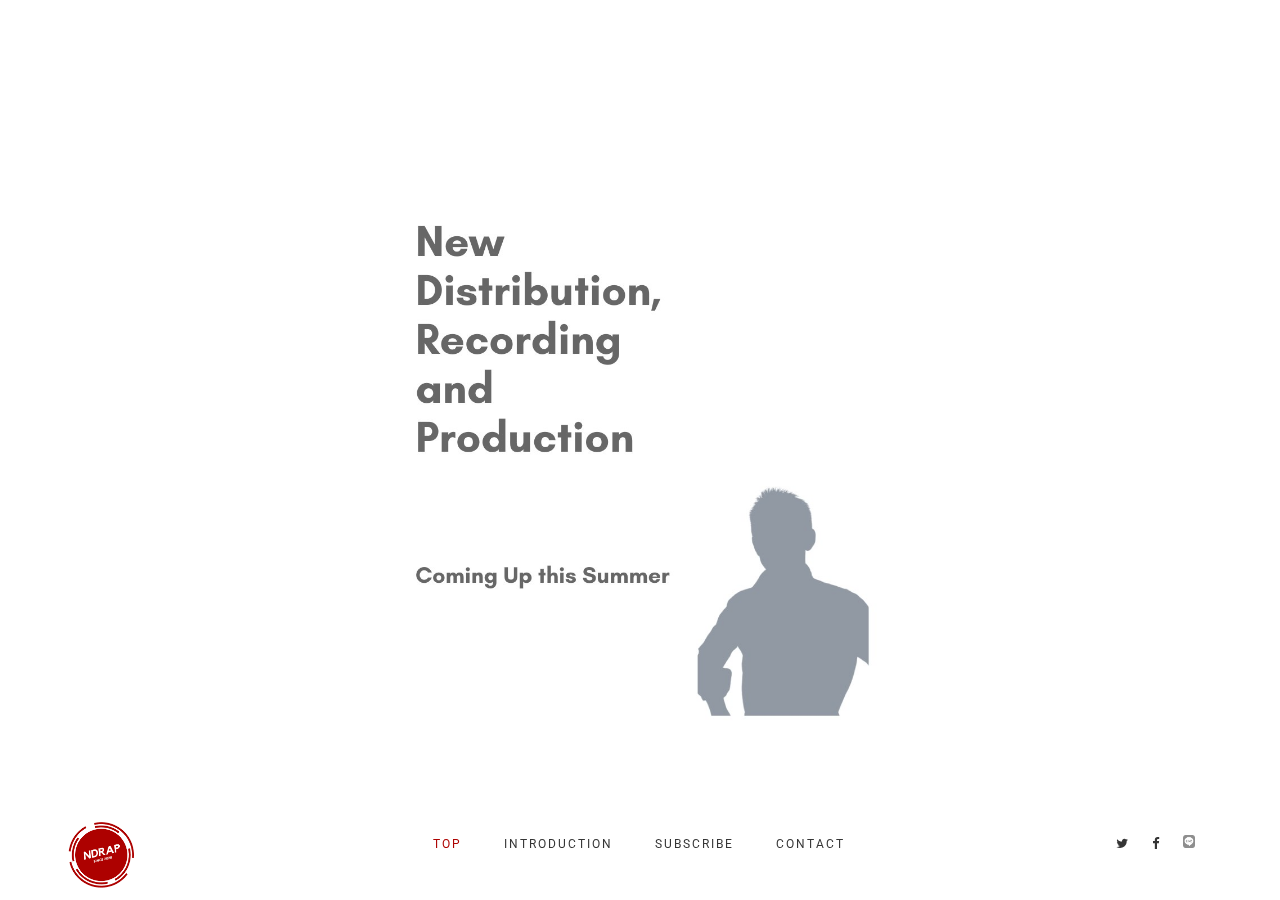
==== index.html @ 212618a7 "Add files via upload" ====
<!DOCTYPE HTML>

<html>
<head>
<meta name="viewport" content="width=device-width, initial-scale=1, maximum-scale=1" />
<meta charset="utf-8">

<!-- Description, Keywords and Author -->

<meta name="description" content="">
<meta name="author" content="">
<title>NDRAP | Coming Up this Summer</title>
<link rel="shortcut icon" href="images/favicon.ico" type="image/x-icon">

<!-- style -->

<link href="css/style.css" rel="stylesheet">

<!-- style -->

<!-- bootstrap -->

<link href="css/bootstrap.min.css" rel="stylesheet">

<!-- responsive -->

<link href="css/responsive.css" rel="stylesheet">

<!-- font-awesome -->

<link href="css/font-awesome.min.css" rel="stylesheet">


<!-- font-awesome -->

<!-- Slider -->

<link href="css/jquery.fadeshow-0.1.1.min.css" rel="stylesheet">

<!-- forumrun -->
<script src="https://sdk.form.run/js/v2/formrun.js"></script>

</head>

<body>
<!-- Full Page Image Background Carousel Header -->

<div class="background"></div>
<div class="over-bg"></div>

<!-- Full Page Image Background Carousel Header --> 

<!-- main -->

<main role="slider-container"> 
  
  <!-- container -->
  
  <div class="container"> 
    
    <!-- tab-content -->
    
    <div class="tab-content text-center"> 
      
      <!-- Countdown -->
      
      <section id="home" class="tab-pane fade in">
        <article role="countdown" class="countdown-pan">
          <!-- <div id="countdown" class="text-center"></div> -->
          <!-- <p>Coming Up this Summer</p> -->
        </article>
      </section>
      
      <!-- Countdown --> 
      
      <!-- introduction -->
      
      <section id="menu1" class="tab-pane fade">
        <article role="introduction" class="introduction-pan">
          <header class="page-title">
            <h2>Our Introduction</h2>
          </header>
          <p>We are a team of talented people with big ideas and creative minds. <br/>We are here to make your music a lot more beautiful and remarkable. <br/>Great Hits Coming Soon. <br/>
            <br/>
            NDRAP is a perfect solution to keep your listeners interested while living your daily life. <br/>We know what's best and we're here for you.</p>
          
          <!-- services -->
          
          <ul role="services">
            <li> <i class="fa fa-microphone" aria-hidden="true"></i>
              <h6>Recording<br/>Production</h6>
              <!-- <p>We are a team of talented people<br/>
                with big ideas and creative.</p> -->
            </li>
            <li> <i class="fa fa-play-circle" aria-hidden="true"></i>
              <h6>Promotion</h6>

            </li>
            <li> <i class="fa fa-group" aria-hidden="true"></i>
              <h6>Distribution</h6>

            </li>
          </ul>
          
          <!-- services --> 
          
        </article>
      </section>
      
      <!-- introduction --> 
      
      <!-- Subscribe -->
      
      <section id="menu2" class="tab-pane fade">
        <article role="subscribe" class="subscribe-pan">
          <header class="page-title">
            <h2>Subscribe to Us</h2>
          </header>
<!-- formrun メルマガ登録 start-->
<!-- class, action, methodを変更しないでください -->
<form id="subscribe-form" class="formrun" action="https://form.run/api/v1/r/tyfgfadmeo5muv63xi6n5uzw" method="post">
  <!-- ↓自由に要素を追加・編集することができます -->
  <div class="item">
    <label class="labels" for="name">お名前</label>
    <input class="inputs" name="お名前" type="text" id="name" placeholder="山田太郎">
  </div>
  
  <div class="item">
    <label class="labels" for="email">メールアドレス [必須]</label>
    <input class="inputs" name="メールアドレス" type="text" id="email" placeholder="example@gmail.com" data-formrun-type="email" data-formrun-required>
    <div data-formrun-show-if-error="メールアドレス">メールアドレスを正しく入力してください</div>
  </div>

  <!-- ボット投稿をブロックするためのタグ -->
  <div class="_formrun_gotcha">
    <style media="screen">._formrun_gotcha {position:absolute!important;height:1px;width:1px;overflow:hidden;}</style>
    <label for="_formrun_gotcha">If you are a human, ignore this field</label>
    <input type="text" name="_formrun_gotcha" id="_formrun_gotcha" tabindex="-1">
  </div>
  
  <div class="btn-area">
  <button type="submit" data-formrun-error-text="未入力の項目があります" data-formrun-submitting-text="送信中...">送信する</button>
</div>

</form>
 <!-- formrun メルマガ登録 end-->
            

            


        </article>
      </section>
      
      <!-- Subscribe --> 
      
      <!-- Contact -->
      
      <section id="menu3" class="tab-pane fade">
        <article role="contact" class="contact-pan">
          <header class="page-title">
            <h2>Stay in touch with us</h2>
          </header>
<!-- formrun お問い合わせ start-->
<!-- class, action, methodを変更しないでください -->
<form id="contact-form" class="formrun" action="https://form.run/api/v1/r/vb2j56w2xs3ig93nwm2j6v07" method="post">
  <!-- ↓自由に要素を追加・編集することができます -->
  <div class="item">
    <label class="labels" for="name">お名前</label>
    <input class="inputs" name="お名前" type="text" id="name" placeholder="山田太郎">
  </div>
  
  <div class="item">
    <label class="labels" for="email">メールアドレス [必須]</label>
    <input class="inputs" name="メールアドレス" type="text" id="email" placeholder="example@gmail.com" data-formrun-type="email" data-formrun-required>
    <div data-formrun-show-if-error="メールアドレス">メールアドレスを正しく入力してください</div>
  </div>
  
  <div class="item">
    <label class="labels" for="letter">お問い合わせ [必須]</label>
    <textarea class="inputs" name="お問い合わせ" id="letter" placeholder="ここには自由にコメントを記入してください" data-formrun-required></textarea>
    <div data-formrun-show-if-error="お問い合わせ">お問い合わせを入力してください</div>
  </div>


  <!-- ボット投稿をブロックするためのタグ -->
  <div class="_formrun_gotcha">
    <style media="screen">._formrun_gotcha {position:absolute!important;height:1px;width:1px;overflow:hidden;}</style>
    <label for="_formrun_gotcha">If you are a human, ignore this field</label>
    <input type="text" name="_formrun_gotcha" id="_formrun_gotcha" tabindex="-1">
  </div>
  
  <div class="btn-area">
  <button type="submit" data-formrun-error-text="未入力の項目があります" data-formrun-submitting-text="送信中...">送信する</button>
</div>

</form>
 <!-- formrun お問い合わせ end-->

        </article>
      </section>
    </div>
    
    <!-- tab-content --> 
    
  </div>
</main>

<!-- container --> 

<!-- main --> 

<!-- header -->

<header role="header">
  <hgroup> 
    
    <!-- logo -->
    <h1>
      <a href="#home" data-toggle="tab">
        <img src="images/logo.png" alt="サイトタイトル" width="75px" height="auto">
      </a>
    </h1>
    <!-- <h1> <a href="#" title="Pixicon">LOGO</a> </h1> -->
    
    <!-- logog --> 
    
    <!-- nav -->
    
    <nav role="nav" id="header-nav" class="nav navy">
      <ul class="nav nav-tabs">
        <li class="active"><a data-toggle="tab" href="#home" title="Countdown">Top</a></li>
        <li><a data-toggle="tab" href="#menu1" title="Introduction">introduction</a></li>
        <li><a data-toggle="tab" href="#menu2" title="Subscribe">Subscribe</a></li>
        <li><a data-toggle="tab" href="#menu3" title="Contact">Contact</a></li>
      </ul>
      <div role="socil-icons" class="mobile-social">
        <li>
            <a target="_blank" class="twitter-share-button" href="https://twitter.com/intent/tweet?text=Coming%20soon%20https://newdistributionrecord.com"><i class="fa fa-twitter" aria-hidden="true"></i></a>
        </li>
        <li>
          <a target="_blank" title="facebook" onclick="window.open('https://www.facebook.com/sharer/sharer.php?href='+encodeURIComponent('[https://newdistributionrecord.com]'),'facebook-share-dialog','width=626,height=436'); return false;"><i class="fa fa-facebook" aria-hidden="true"></i></a>
        </li>
        <li>
            <a target="_blank" title="line" href="https://social-plugins.line.me/lineit/share?url=https://newdistributionrecord.com">
              <img src="images/square-grey.png" class="line-icon"/>
            </a>      
          </li>
      </div>
    </nav>
    
    <!-- nav --> 
    
    <!-- Socil Icon -->
    
    <ul role="socil-icons" class="desk-social">
      <li>
          <a target="_blank" class="twitter-share-button" href="https://twitter.com/intent/tweet?text=Coming%20soon%20https://newdistributionrecord.com"><i class="fa fa-twitter" aria-hidden="true"></i></a>
      </li>
      <li>
          <a target="_blank" title="facebook" onclick="window.open('https://www.facebook.com/sharer/sharer.php?href='+encodeURIComponent('[https://newdistributionrecord.com]'),'facebook-share-dialog','width=626,height=436'); return false;"><i class="fa fa-facebook" aria-hidden="true"></i></a>
      </li>
      <li>
          <a target="_blank" title="line" href="https://social-plugins.line.me/lineit/share?url=https://newdistributionrecord.com">
            <img src="images/square-grey.png" class="line-icon"/>
          </a>     
    </li>
    </ul>
    
    <!-- Socil Icon --> 
    
  </hgroup>
  <footer class="desk">
  </footer>
</header>

<!-- header -->

<footer class="mobile">
</footer>

<!-- jQuery (necessary for Bootstrap's JavaScript plugins) --> 

<script src="js/jquery.min.js" type="text/javascript"></script> 

<!-- custom --> 
<style>
 
</style>

<script src="js/custom.js" type="text/javascript"></script> 
<script src="js/nav-custom.js" type="text/javascript"></script> 
<script>
// メニュー項目クリックでNavを閉じる
$(".nav-tabs").find("li").on("click",function() {
	// sp only
	if( $("#menu-button").hasClass("menu-opened")) {
		$("#menu-button").removeClass('menu-opened');
		$(".nav-tabs").removeClass("open").hide();
	}
});




</script>
<!-- Include all compiled plugins (below), or include individual files as needed --> 

<script src="js/bootstrap.min.js" type="text/javascript"></script> 

<!-- jquery.countdown --> 

<!-- <script src="js/countdown-js.js" type="text/javascript"></script>  -->

<!-- slider --> 

<script type="text/javascript" src="js/background.cycle.js"></script> 
<script type="text/javascript" src="js/background.cycle-custom.js"></script> 
<script src="js/html5shiv.js" type="text/javascript"></script>
</body>
</html>
---- css/style.css ----
/*

	Theme Name: Pixicon

	Author: Designstub

	Author URI: www.designstub.com

	License: GNU General Public License version 3.0

	License URI:

	Version: 1.0

	

	1. Body style

	2. Main

	3.

	4. Header

		1. Hgroup

			1. Logo

			2. Nave

			3. Socil Icon

		2. Footer

	5. Countdown

	6. Page Title

	7. Introduction

	8. Subscribe

	9. Contact

*/

@import url(https://fonts.googleapis.com/css?family=Oranienbaum);

html {

	-ms-text-size-adjust: 100%;

	-webkit-text-size-adjust: 100%;

}

*, *:before, *:after {

	-webkit-box-sizing: border-box;

	-moz-box-sizing: border-box;

	box-sizing: border-box;

}

input, textarea {

	-webkit-appearance: none;

	-webkit-border-radius: 0;

}

button, html input[type="button"],/* 1 */ input[type="reset"], input[type="submit"] {

	-webkit-appearance: button;

	cursor: pointer;

 *overflow:visible;

}

body, img {

	transition: all .2s linear;

	-o-transition: all .2s linear;

	-moz-transition: all .2s linear;

	-webkit-transition: all .2s linear;

}

html, body, div, span, object, iframe, h1, h2, h3, h4, h5, h6, p, blockquote, pre, abbr, address, cite, code, del, dfn, em, img, ins, kbd, q, samp, small, strong, sub, sup, var, b, i, dl, dt, dd, ol, ul, li, fieldset, form, label, legend, table, caption, tbody, tfoot, thead, tr, th, td, article, aside, canvas, details, figcaption, figure, footer, header, hgroup, menu, nav, section, summary, time, mark, audio, video, input, main {

	-webkit-box-sizing: border-box;

	-moz-box-sizing: border-box;

	box-sizing: border-box;

	margin: 0;

	padding: 0;

	vertical-align: baseline;

	border: 0;

	outline: 0;

}

article, aside, details, figcaption, figure, footer, header, hgroup, menu, nav, section, img, main {

	display: block

}

audio, canvas, video {

	display: inline-block;

 *display:inline;

 *zoom:1

}

blockquote:before, blockquote:after, q:before, q:after {

	content: '';

	content: none;

}

.clear {

	clear: both;

	line-height: 0;

	height: 0;

}

a {

	text-decoration: none;

	outline: none;

	color: #010101;

	transition-delay: 0s;

	transition-duration: 0.6s;

	transition-property: all;

	transition-timing-function: ease;

}

a:focus, img:focus, button:focus, .btn:focus {

	outline: none;

}



::-moz-selection {

 background-color:#e84d49;

 color:#fff;

 text-shadow:none;

}

::selection {

	background-color: #e84d49;

	color: #fff;

	text-shadow: none;

}

@font-face {

	font-family: 'Roboto', sans-serif;

	font-family: 'Oranienbaum', serif;

}

/*===== Main ===*/

main[role="main-wrapper-iamge"],main[role="main-wrapper-iamge"] > .over-bg-color{ background-image:url(../images/bg-image.jpg); background-size:cover; background-position:50% 0; background-repeat:no-repeat; width:100%; height:100%; position:fixed; width:100%; height:100%}

main[role="main-wrapper-iamge"] > .over-bg-color{background-color:rgba(255,255,255,8.5); background-image:none; padding:0}

/*===== Header ===*/

header[role="header"]{ position: fixed; bottom:0; left:0; right:0; width:100%; padding:0 5%; z-index:6}

header[role="header"] > hgroup{background-color:rgba(255,255,255,0.7); overflow:hidden; position:relative }

header[role="header"] > hgroup > h1{ padding:0; margin:0; display:inline-block; position:relative; z-index:5}

header[role="header"] > hgroup > h1 > a{ text-transform:uppercase; font-family: 'Oranienbaum', serif;text-align:center; font-size:24px; line-height:52px;color:#FFF ;display:inline-block; width:157px; font-weight:500; letter-spacing:5px;  }

header[role="header"] > hgroup > h1 > a:hover{ text-decoration:none}

/*===== Nav ===*/

#menu-button{ display:none}

header[role="header"] > hgroup nav{ float:none; clear:both; text-align:center; display:inline-block; position:absolute; left:0; right:0}

header[role="header"] > hgroup nav ul{ padding:0; margin:0; list-style:none; text-align:center; border:none}

header[role="header"] > hgroup nav ul > li{ float:none; display:inline-block; font-size:12px; text-transform:uppercase; letter-spacing:2px; font-weight:400; margin:0 18.5px}

header[role="header"] > hgroup nav ul > li > a{border-radius:0;border:none; padding:0; line-height:52px; display:block;color:#353535}

header[role="header"] > hgroup nav ul > li.active a,header[role="header"] > hgroup nav ul > li a:hover{ background-color: inherit; border:none; color:#AD0301}

header[role="header"] > hgroup nav .nav-tabs>li.active>a, header[role="header"] > hgroup nav .nav-tabs>li.active>a:focus, header[role="header"] > hgroup nav .nav-tabs>li.active>a:hover{ background-color: inherit; border:none;color:#AD0301}

/*===== Socil-Icons ===*/

header[role="header"] > hgroup .mobile-social{ display:none} 

header[role="header"] > hgroup ul[role="socil-icons"]{ list-style:none; padding:0; margin:0; text-align:right; float:right; position:relative; z-index:5}

header[role="header"] > hgroup ul[role="socil-icons"].mobile-social{ display:none}

header[role="header"] > hgroup ul[role="socil-icons"] li{ display:inline-block; margin-right:21px}

header[role="header"] > hgroup ul[role="socil-icons"] li > a{ display:block; line-height:52px; font-size:13px; color:#353535}

header[role="header"] > hgroup ul[role="socil-icons"] li a:hover{ color:#e84d49}

/*===== Footer ===*/

header[role="header"] footer{ text-align:right}

header[role="header"] footer > p,footer.mobile p{ font-size:12px; line-height:50px; color:#353535; font-weight:400}

header[role="header"] footer > p > i,footer.mobile p i{ color:#e84d49; display:inline-block; padding:0 5px}

footer.mobile{ display:none}

/*===== Countdown ===*/

article[role="countdown"].countdown-pan{ padding-top:21.5%; padding-bottom:21.5%;}

article[role="countdown"].countdown-pan h2{font-family: 'Oranienbaum', serif; padding:0; margin:0; font-size:24px; line-height:26px; text-transform:uppercase; font-weight:400; letter-spacing:3px}

article[role="countdown"].countdown-pan h2 > span{ font-size:72px; line-height:72px; position:relative; letter-spacing:inherit; display:inline-block}

article[role="countdown"].countdown-pan h2 > span:after{ content:""; display:block; width:98px; height:3px; position:absolute; left:0; right:0; bottom:-5px; margin:0 auto; background-color:#e84d49}

article[role="countdown"].countdown-pan > p{ text-transform:uppercase; font-weight:700; letter-spacing:3px; margin:0; padding:0; padding-top:29px}

/*===== Page-title ===*/

article header.page-title h2{ text-align:center;font-family: 'Oranienbaum', serif; text-transform:uppercase; font-size:24px; line-height:26px; color:#353535; font-weight:400; letter-spacing:3px; position:relative; margin-bottom:36px; padding:0; margin-top:0}

article header.page-title h2:after{ content:""; display:block; width:98px; height:3px; position:absolute; left:0; right:0; bottom:-12px; margin:0 auto; background-color:#e84d49}

/*===== Introduction ===*/

article[role="introduction"].introduction-pan{ padding-top:17.6%; padding-bottom:17.6%; background-color: rgba(255,255,255,.9);}

article[role="introduction"].introduction-pan p{ font-size:19px; letter-spacing:1px; font-weight:300}

article[role="introduction"].introduction-pan ul{ margin:0; padding:0; text-align:center; padding-top:50px;}

article[role="introduction"].introduction-pan ul > li{ display:inline-block; margin:0 25px}

article[role="introduction"].introduction-pan ul > li,article[role="introduction"].introduction-pan ul > li > i,article[role="introduction"].introduction-pan ul > li > h6,article[role="subscribe"].subscribe-pan form label,article[role="subscribe"].subscribe-pan form label i{transition-delay: 0s;transition-duration: 0.6s;transition-property: all;transition-timing-function: ease;}

article[role="introduction"].introduction-pan ul > li > i{ font-size:26px; padding-bottom:18px}

article[role="introduction"].introduction-pan ul > li > h6{ font-weight:700; font-size:12px; line-height:13px; text-transform:uppercase; letter-spacing:2px}

article[role="introduction"].introduction-pan ul > li > p{ font-size:12px; line-height:18px; letter-spacing:inherit; padding-top:5px}

article[role="introduction"].introduction-pan ul > li:hover i{ color:#e84d49}

/*===== Subscribe ===*/

article[role="subscribe"].subscribe-pan{ padding-top:22.6%; padding-bottom:22.6%; background-color: rgba(255,255,255,.9);}

article[role="subscribe"].subscribe-pan form{width:429px; margin:0 auto; display:block; overflow:hidden; padding-top:5px; padding-bottom:10px}

article[role="subscribe"].subscribe-pan form input[type="email"]{ display:block; width:369px; height:50px; outline:none; padding:0 10px; border:1px solid #353535; background-color: inherit; font-size:15px; line-height:16px; color:#353535; font-weight:300; float:left}

article[role="subscribe"].subscribe-pan form label{ float:right; width:60px; height:50px; position:relative}

article[role="subscribe"].subscribe-pan form label input{ font-size:0; display:block; border:none; outline:none; cursor:pointer;width:60px; height:50px; background-color:#35373e}

article[role="subscribe"].subscribe-pan form label i { position:absolute; left:0; right:0; top:0; bottom:0; margin:auto; font-size:24px; color:#babbbd; cursor:pointer; line-height:50px}

article[role="subscribe"].subscribe-pan form label:hover input{ background-color:#e84d49}

article[role="subscribe"].subscribe-pan form label:hover i{ color:#FFF}

article[role="subscribe"].subscribe-pan form ::-webkit-input-placeholder { color:#353535; }

article[role="subscribe"].subscribe-pan form ::-moz-placeholder { color:#353535; } /* firefox 19+ */

article[role="subscribe"].subscribe-pan form :-ms-input-placeholder { color:#353535; } /* ie */

article[role="subscribe"].subscribe-pan form input:-moz-placeholder { color:#353535; }

article[role="subscribe"].subscribe-pan > p{ font-size:13px; letter-spacing:1px; font-weight:300}

.error_message{ color:#e84d49}

#success_page h3,#success_page p{color:#60ca6f }

/*===== Contact ===*/

article[role="contact"].contact-pan{ padding-top:22.6% ; padding-bottom:22.6%; background-color: rgba(255,255,255,.9);}

article[role="contact"].contact-pan h3{ font-size:30px; line-height:32px; font-weight:700}

article[role="contact"].contact-pan h3 > a{ color:#353535; text-decoration:none}

article[role="contact"].contact-pan ul{ text-align:center; list-style:none; padding:0; margin:0; padding-top:8px}

article[role="contact"].contact-pan ul > li{ display:inline-block; font-size:19px; line-height:20px; margin:0 4px}

article[role="contact"].contact-pan ul > li i{ padding-right:3px}

article[role="contact"].contact-pan ul > li > a{ color:#353535;text-decoration:none}

article[role="contact"].contact-pan a:hover{ color:#e84d49}

.line-icon{
    width: 12.16px;
    height: 13px; 
}

/* form css */

.lead-form{
	text-align: center;
	font-size:20px;
  }
  form{
	width:460px;
	margin:0 auto;
  }
  .item{
	overflow: hidden;
	margin-bottom: 20px;
  }
  .labels{
	float: left;
	margin-right: 20px;
	width:135px;
	border-left: solid 3px #e0505d;
	padding-left: 10px;
  }
  .inputs{
	float: left;
	width:300px;
  }
  input[type="text"],input[type="email"]{
	border: solid 1px #aaa;
	border-radius:5px;
	padding:10px;
	font-size: 15px;
  }
  textarea{
	border: solid 1px #aaa;
	border-radius:5px;
	padding: 10px;
	height: 160px;
	font-size: 15px;
  }
  .btn-area{
	text-align: center;
  }
  button[type="submit"]{
	background: #e0505c;
	border: none;
	color: white;
	font-size:17px;
	font-weight:bold;
	padding: 10px 20px;
	margin: 0 5px;
  }
---- css/responsive.css ----
/* lg */

@media (min-width:1400px) and (max-width:1920px) {

	article.countdown-pan[role="countdown"]{padding-top:31.5%; padding-bottom:31.5%;}

	article.introduction-pan[role="introduction"]{ padding-top:23.6%; padding-bottom:23.6%;}

	article.subscribe-pan[role="subscribe"]{padding-top:32.6%; padding-bottom:32.6%;}

	article.contact-pan[role="contact"]{ padding-top:15.5%; padding-bottom:15.5%;}

}

/* lg */

/*@media (min-width:1200px) and (max-width:1401px) {

	article.countdown-pan[role="countdown"]{padding-top:20.5%}

	article.introduction-pan[role="introduction"]{ padding-top:10.6%}

	article.subscribe-pan[role="subscribe"],article.contact-pan[role="contact"]{ padding-top:15.6%}

}*/

/* md */

@media (min-width: 992px) and (max-width: 1199px) {

	article.countdown-pan[role="countdown"]{padding-top:31.5%; padding-bottom:31.5%;}

	article.introduction-pan[role="introduction"]{ padding-top:23.6%; padding-bottom:23.6%;}

	article.subscribe-pan[role="subscribe"]{ padding-top:53.5%; padding-bottom:53.5%;}

	article.contact-pan[role="contact"]{ padding-top:23.5%; padding-bottom:23.5%;}

}

/* sm */

@media (min-width: 768px) and (max-width: 991px) {

	article.countdown-pan[role="countdown"]{padding-top:33.5%; padding-bottom:33.5%;}

	article.introduction-pan[role="introduction"]{ padding-top:53.5%; padding-bottom:53.5%;}

	article.subscribe-pan[role="subscribe"]{ padding-top:53.5%; padding-bottom:53.5%;}

	article.contact-pan[role="contact"]{ padding-top:33.5%; padding-bottom:33.5%;}

	header[role="header"]{ padding:0 1%}

	header[role="header"] > hgroup nav ul > li{ margin:0 4.5px}

}

/* xs */

@media (max-width: 767px) {

	body{background-image:url(../images/bg-co.png),url(../images/bg-image.jpg);background-position:47% 0; position:static; background-size:cover;background-repeat:repeat,no-repeat;}

	main[role="main-wrapper-iamge"],main[role="main-wrapper-iamge"] > .over-bg-color{ position: static; background-image:none}

	main[role="main-wrapper-iamge"]{ background-image: none}

	main[role="main-wrapper-iamge"] > .over-bg-color{ background-color:inherit}

	article.countdown-pan[role="countdown"],article.subscribe-pan[role="subscribe"],article.contact-pan[role="contact"]{ padding-bottom:60%; padding-top:30%}

	article.introduction-pan[role="introduction"]{ padding-top:30.6%; padding-bottom:30.6%;}

	

	header[role="header"] > hgroup > h1 > a{ width:120%; line-height:39px; font-size:20px}

	

	header[role="header"]{ top:6px; bottom:inherit; padding:0 2%}

	header[role="header"] > hgroup{ overflow:inherit; padding:2%}

	header[role="header"] > hgroup nav{ position: relative;width:100%; text-align:center}

	footer.desk,header[role="header"] > hgroup ul[role="socil-icons"].desk-social{ display:none}

	header[role="header"] > hgroup nav ul,header[role="header"] > hgroup ul[role="socil-icons"]{ text-align:center; width:100%}

	header[role="header"] > hgroup nav ul > li{ display:block; margin:0; border-bottom:1px solid #CCC}

	header[role="header"] > hgroup nav ul > li a{ line-height:40px}

	footer.mobile p{ text-align:center; line-height:18px}

	header[role="header"] > hgroup div[role="socil-icons"]{ clear:both; display:block; margin:8px 0}

	header[role="header"] > hgroup div[role="socil-icons"] li{ display:inline-block; margin:0 6px}

	header[role="header"] > hgroup div[role="socil-icons"] li a{ color:#353535}

	header[role="header"] > hgroup div[role="socil-icons"] li a:hover{color:#e84d49}

	

	#menu-button{ display: block; position:absolute; right:1%; top:-59px; font-size:0; background-color:transparent; padding:3px 7px; cursor:pointer}

	#menu-button:hover{background-color:transparent;}

	#menu-button i{font-family:'FontAwesome'; font-size:21px; line-height:23px; color:#353535; font-weight:normal}

	

	article.introduction-pan[role="introduction"] ul > li,article.contact-pan[role="contact"] ul > li{ display:block; margin:0; margin-bottom:20px}

	article.subscribe-pan[role="subscribe"] form{ width:100%}

	article.subscribe-pan[role="subscribe"] form input[type="email"]{ width:79.2%}

	article.contact-pan[role="contact"] h3{ font-size:24px; line-height:26px}

	article header.page-title h2{ font-size:22px}

	footer.mobile{ display:block}

}

@media (max-width:414px) {

	article.countdown-pan[role="countdown"],article.subscribe-pan[role="subscribe"],article.contact-pan[role="contact"]{ padding-bottom:60%; padding-top:60%}

	article.introduction-pan[role="introduction"]{ padding-top:55.6%; padding-bottom:40.6%;}

	/* sp form */

	form {
		width: 300px;
	}
	.item .labels {
		width: auto;
		margin-bottom: 10px;
	}


}
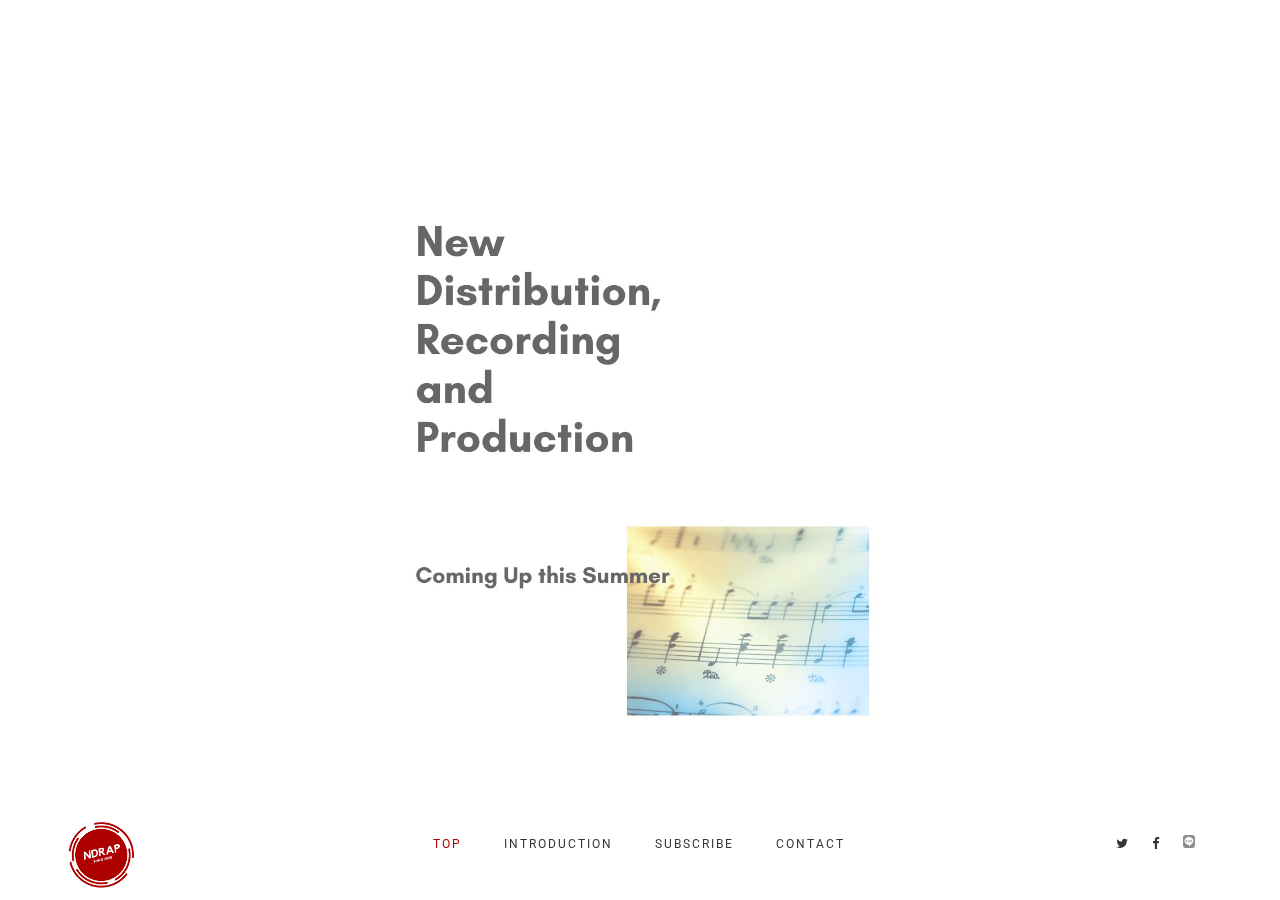
==== commit b9d0ecd1: "Add files via upload" ====
--- a/index.html
+++ b/index.html
@@ -163,7 +163,7 @@
           </header>
 <!-- formrun お問い合わせ start-->
 <!-- class, action, methodを変更しないでください -->
-<form id="contact-form" class="formrun" action="https://form.run/api/v1/r/vb2j56w2xs3ig93nwm2j6v07" method="post">
+<form id="contact-form" class="formrun" action="https://form.run/api/v1/r/vb2j56w2xs3ig93nwm2j6v07" method="post" data-formrun-confirm="true">
   <!-- ↓自由に要素を追加・編集することができます -->
   <div class="item">
     <label class="labels" for="name">お名前</label>
@@ -192,6 +192,10 @@
   
   <div class="btn-area">
   <button type="submit" data-formrun-error-text="未入力の項目があります" data-formrun-submitting-text="送信中...">送信する</button>
+
+  <a href="javascript:void(0)" class="btn btn-default" data-formrun-back-button>戻る</a>
+<button type="submit" class="btn btn-primary">確認</button>
+
 </div>
 
 </form>
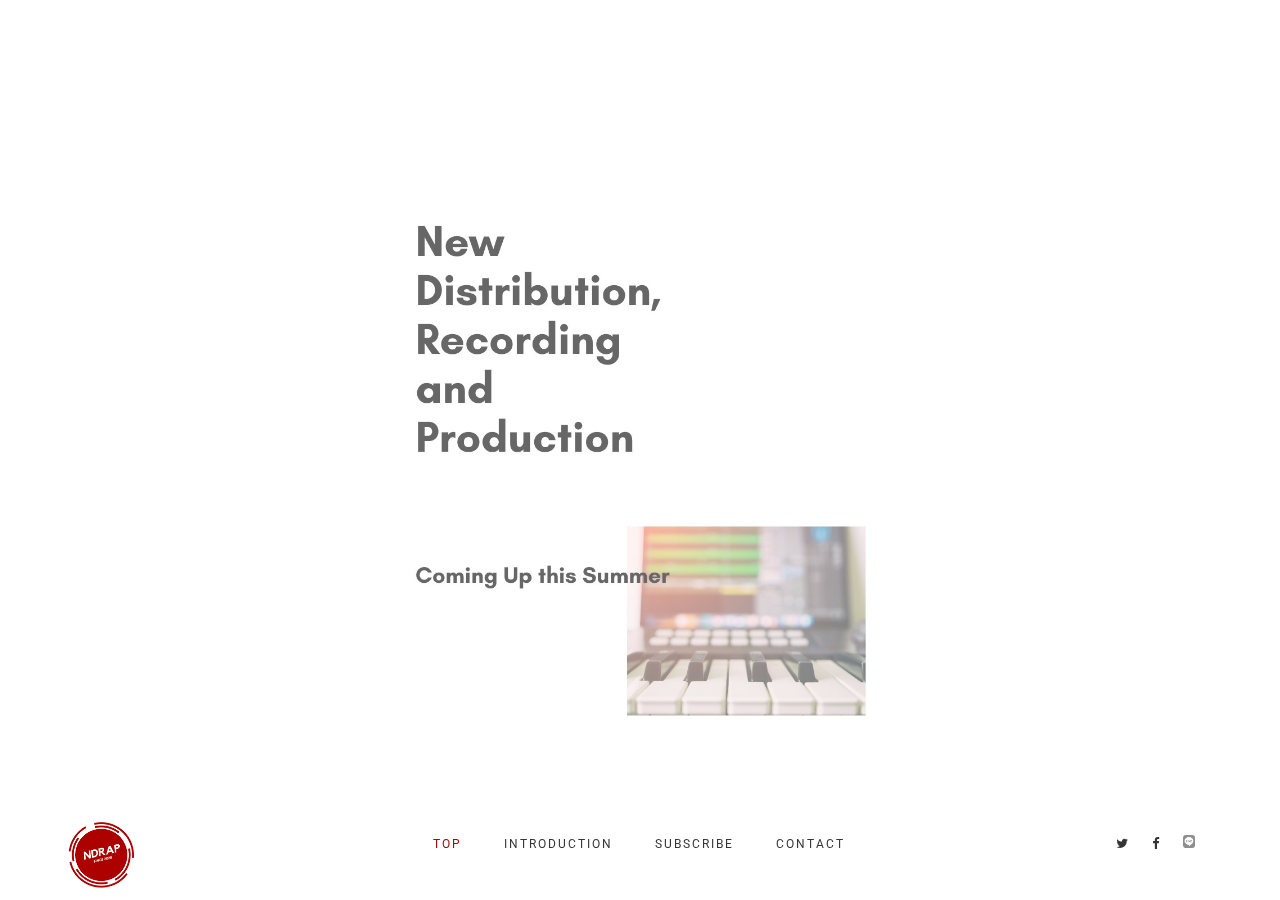
==== commit 5e5eaa70: "Add files via upload" ====
--- a/index.html
+++ b/index.html
@@ -182,6 +182,11 @@
     <div data-formrun-show-if-error="お問い合わせ">お問い合わせを入力してください</div>
   </div>
 
+  <div data-formrun-show-if-confirm>
+
+    よろしければ送信ボタンを押してください。
+    
+    </div>
 
   <!-- ボット投稿をブロックするためのタグ -->
   <div class="_formrun_gotcha">
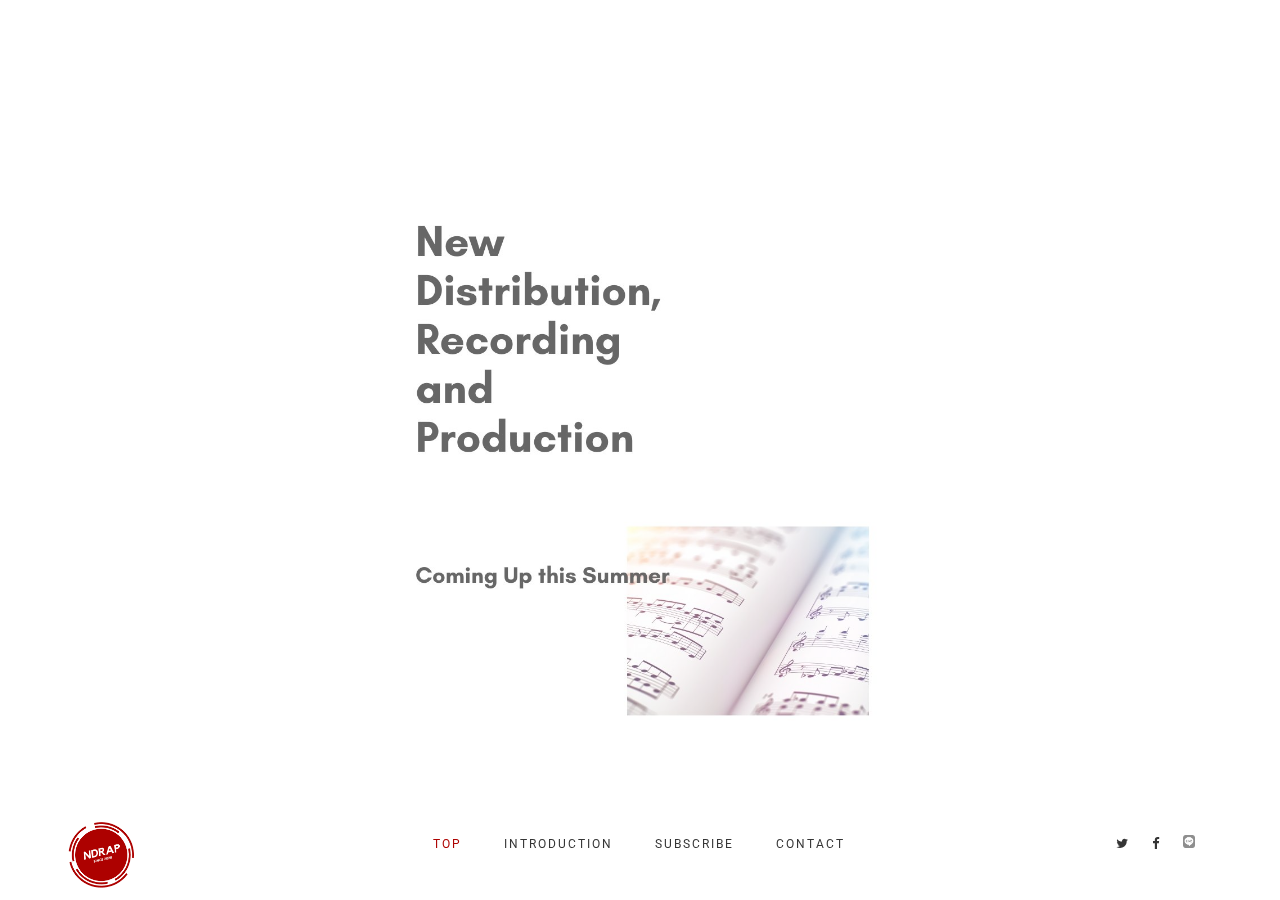
==== commit 51fc369d: "Add files via upload" ====
--- a/index.html
+++ b/index.html
@@ -195,8 +195,8 @@
     <input type="text" name="_formrun_gotcha" id="_formrun_gotcha" tabindex="-1">
   </div>
   
-  <div class="btn-area">
-  <button type="submit" data-formrun-error-text="未入力の項目があります" data-formrun-submitting-text="送信中...">送信する</button>
+  <!-- <div class="btn-area">
+  <button type="submit" data-formrun-error-text="未入力の項目があります" data-formrun-submitting-text="送信中...">送信する</button> -->
 
   <a href="javascript:void(0)" class="btn btn-default" data-formrun-back-button>戻る</a>
 <button type="submit" class="btn btn-primary">確認</button>
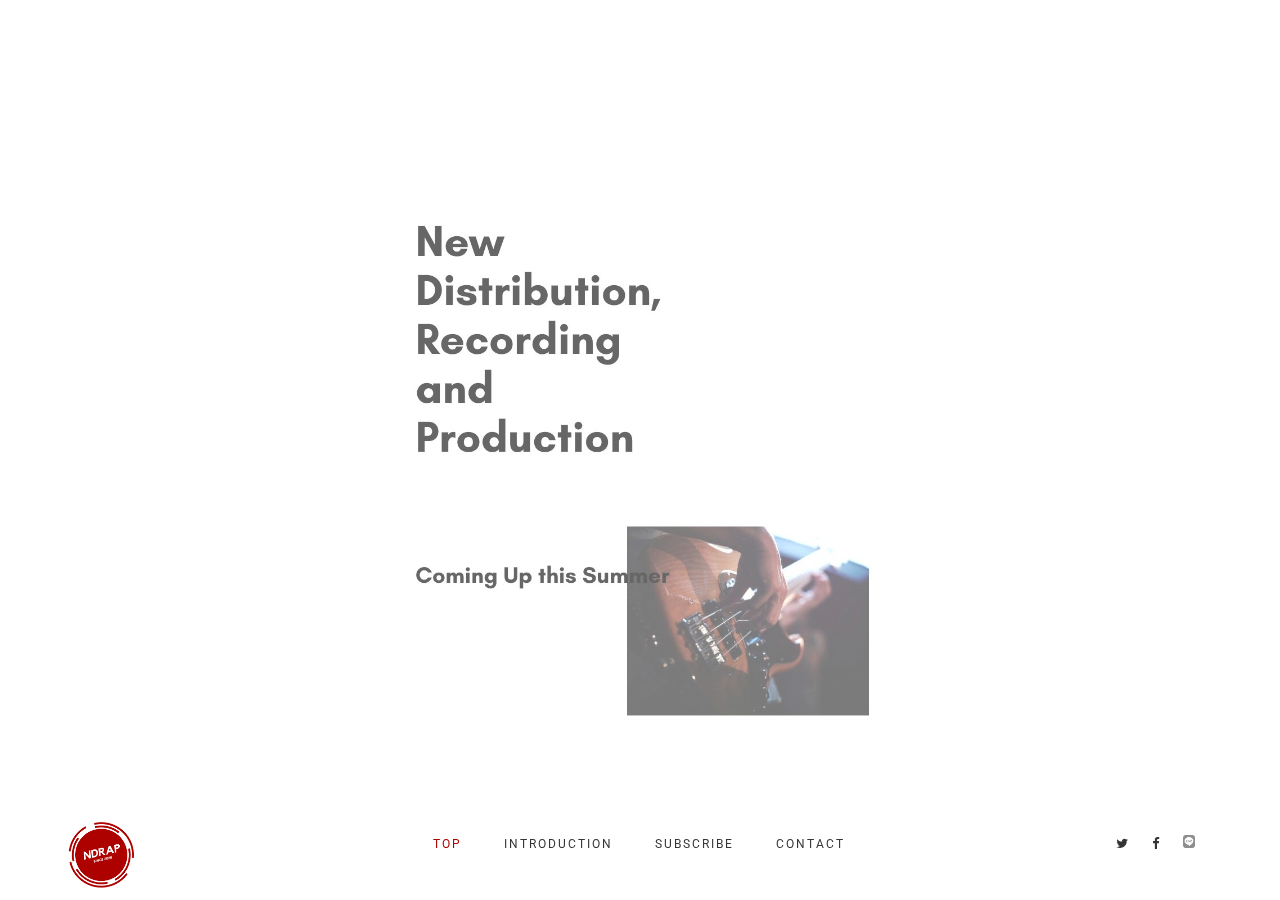
==== commit 6e86ea76: "Add files via upload" ====
--- a/index.html
+++ b/index.html
@@ -159,7 +159,8 @@
       <section id="menu3" class="tab-pane fade">
         <article role="contact" class="contact-pan">
           <header class="page-title">
-            <h2>Stay in touch with us</h2>
+            <!-- <h2>Stay in touch with us</h2> -->
+            <h2>お問い合わせ</h2>
           </header>
 <!-- formrun お問い合わせ start-->
 <!-- class, action, methodを変更しないでください -->
@@ -195,8 +196,9 @@
     <input type="text" name="_formrun_gotcha" id="_formrun_gotcha" tabindex="-1">
   </div>
   
-  <!-- <div class="btn-area">
-  <button type="submit" data-formrun-error-text="未入力の項目があります" data-formrun-submitting-text="送信中...">送信する</button> -->
+  <div class="btn-area">
+    
+  <button type="submit" data-formrun-error-text="未入力の項目があります" data-formrun-submitting-text="送信中...">送信する</button>
 
   <a href="javascript:void(0)" class="btn btn-default" data-formrun-back-button>戻る</a>
 <button type="submit" class="btn btn-primary">確認</button>
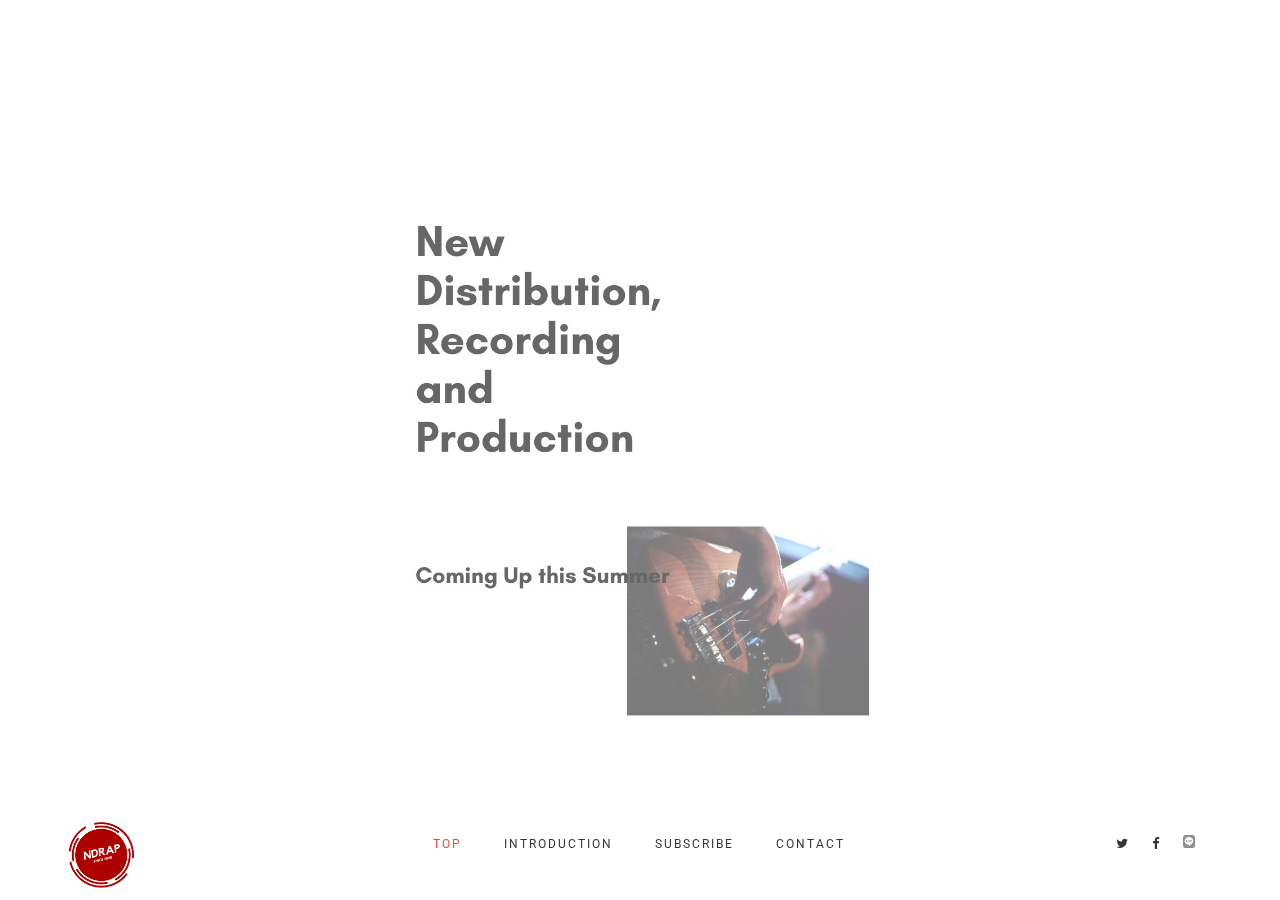
==== commit 48db240b: "Add files via upload" ====
--- a/index.html
+++ b/index.html
@@ -159,8 +159,8 @@
       <section id="menu3" class="tab-pane fade">
         <article role="contact" class="contact-pan">
           <header class="page-title">
-            <!-- <h2>Stay in touch with us</h2> -->
-            <h2>お問い合わせ</h2>
+            <h2>Stay in touch with us</h2>
+
           </header>
 <!-- formrun お問い合わせ start-->
 <!-- class, action, methodを変更しないでください -->
@@ -197,8 +197,6 @@
   </div>
   
   <div class="btn-area">
-    
-  <button type="submit" data-formrun-error-text="未入力の項目があります" data-formrun-submitting-text="送信中...">送信する</button>
 
   <a href="javascript:void(0)" class="btn btn-default" data-formrun-back-button>戻る</a>
 <button type="submit" class="btn btn-primary">確認</button>
--- a/css/style.css
+++ b/css/style.css
@@ -232,9 +232,9 @@
 
 header[role="header"] > hgroup nav ul > li > a{border-radius:0;border:none; padding:0; line-height:52px; display:block;color:#353535}
 
-header[role="header"] > hgroup nav ul > li.active a,header[role="header"] > hgroup nav ul > li a:hover{ background-color: inherit; border:none; color:#AD0301}
-
-header[role="header"] > hgroup nav .nav-tabs>li.active>a, header[role="header"] > hgroup nav .nav-tabs>li.active>a:focus, header[role="header"] > hgroup nav .nav-tabs>li.active>a:hover{ background-color: inherit; border:none;color:#AD0301}
+header[role="header"] > hgroup nav ul > li.active a,header[role="header"] > hgroup nav ul > li a:hover{ background-color: inherit; border:none; color:#e84d49}
+
+header[role="header"] > hgroup nav .nav-tabs>li.active>a, header[role="header"] > hgroup nav .nav-tabs>li.active>a:focus, header[role="header"] > hgroup nav .nav-tabs>li.active>a:hover{ background-color: inherit; border:none;color:#e84d49}
 
 /*===== Socil-Icons ===*/
 
@@ -402,8 +402,9 @@
 	font-weight:bold;
 	padding: 10px 20px;
 	margin: 0 5px;
-  }
-
-
-
-
+	border-radius: 4px;
+  }
+
+
+
+
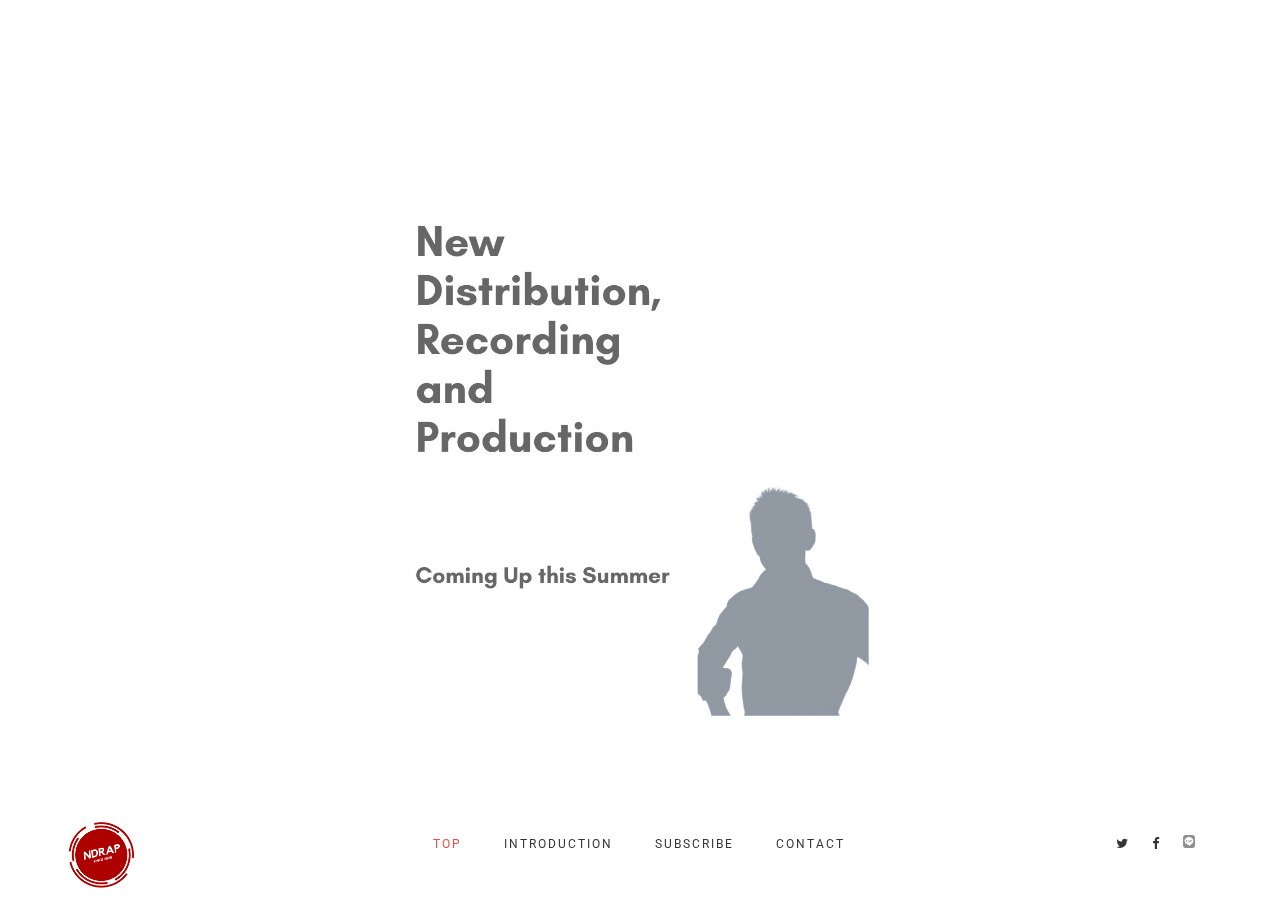
==== commit fd8b9915: "Add files via upload" ====
--- a/index.html
+++ b/index.html
@@ -180,7 +180,7 @@
   <div class="item">
     <label class="labels" for="letter">お問い合わせ [必須]</label>
     <textarea class="inputs" name="お問い合わせ" id="letter" placeholder="ここには自由にコメントを記入してください" data-formrun-required></textarea>
-    <div data-formrun-show-if-error="お問い合わせ">お問い合わせを入力してください</div>
+    <div class="" data-formrun-show-if-error="お問い合わせ"><br>お問い合わせを入力してください</div>
   </div>
 
   <div data-formrun-show-if-confirm>
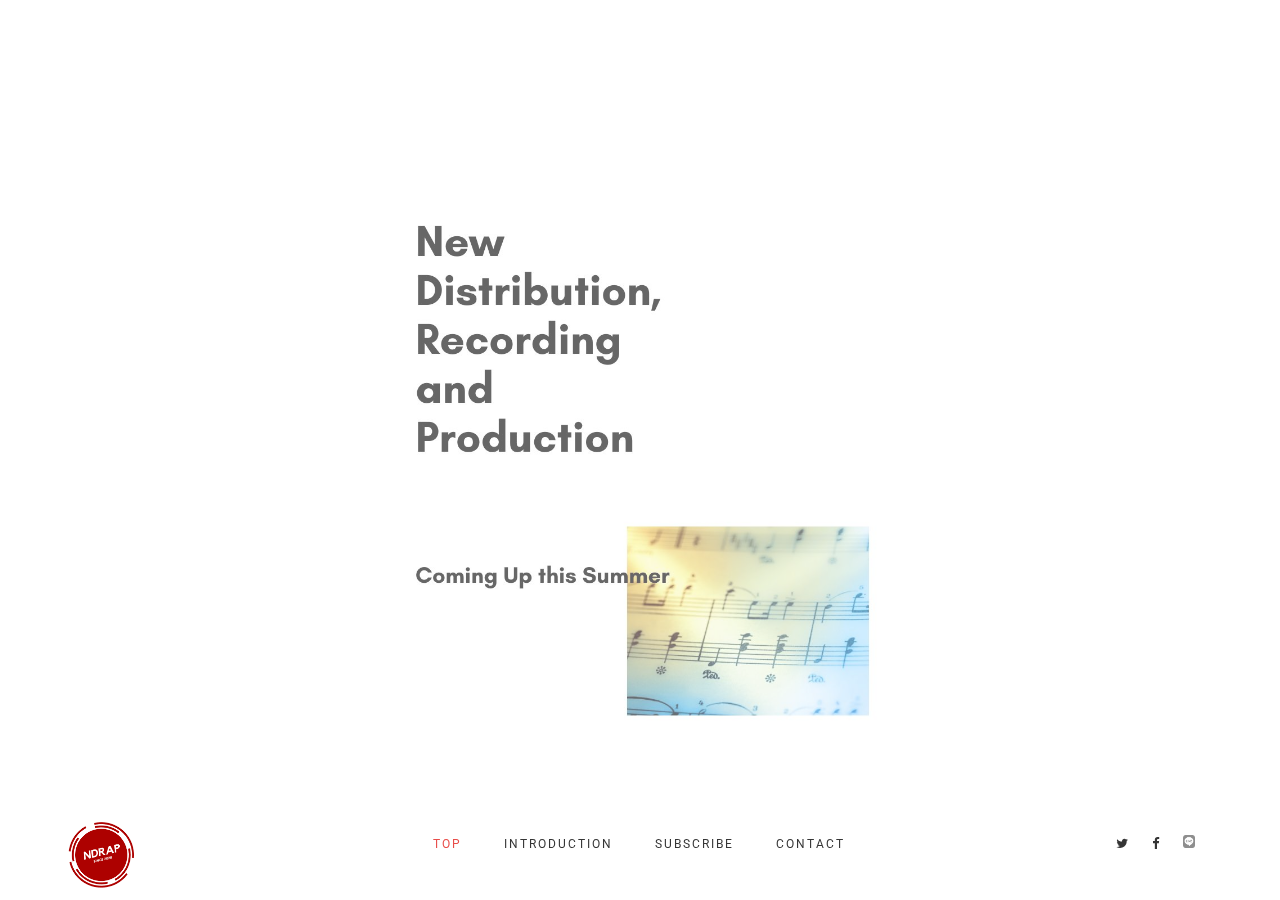
==== commit 768f734c: "Add files via upload" ====
--- a/index.html
+++ b/index.html
@@ -7,8 +7,8 @@
 
 <!-- Description, Keywords and Author -->
 
-<meta name="description" content="">
-<meta name="author" content="">
+<meta name="description" content="NDRAP エンドラップ | Coming Up this Summer">
+<meta name="keywords" content="NDRAP,エンドラップ,Recording Production,音楽系プロダクション">
 <title>NDRAP | Coming Up this Summer</title>
 <link rel="shortcut icon" href="images/favicon.ico" type="image/x-icon">
 
@@ -39,7 +39,7 @@
 
 <!-- forumrun -->
 <script src="https://sdk.form.run/js/v2/formrun.js"></script>
-
+<meta name="google-site-verification" content="xNlAYdrZPMgkYIOxkwdMADzHEGFDZXUHfSWGiI976iQ" />
 </head>
 
 <body>
--- a/css/style.css
+++ b/css/style.css
@@ -306,7 +306,7 @@
 
 article[role="subscribe"].subscribe-pan form input[type="email"]{ display:block; width:369px; height:50px; outline:none; padding:0 10px; border:1px solid #353535; background-color: inherit; font-size:15px; line-height:16px; color:#353535; font-weight:300; float:left}
 
-article[role="subscribe"].subscribe-pan form label{ float:right; width:60px; height:50px; position:relative}
+/* article[role="subscribe"].subscribe-pan form label{ float:left; width:100px; height:50px; position:relative} */
 
 article[role="subscribe"].subscribe-pan form label input{ font-size:0; display:block; border:none; outline:none; cursor:pointer;width:60px; height:50px; background-color:#35373e}
 
--- a/css/responsive.css
+++ b/css/responsive.css
@@ -114,7 +114,7 @@
 
 	article.introduction-pan[role="introduction"] ul > li,article.contact-pan[role="contact"] ul > li{ display:block; margin:0; margin-bottom:20px}
 
-	article.subscribe-pan[role="subscribe"] form{ width:100%}
+	article.subscribe-pan[role="subscribe"] form{ width:300px}
 
 	article.subscribe-pan[role="subscribe"] form input[type="email"]{ width:79.2%}
 
